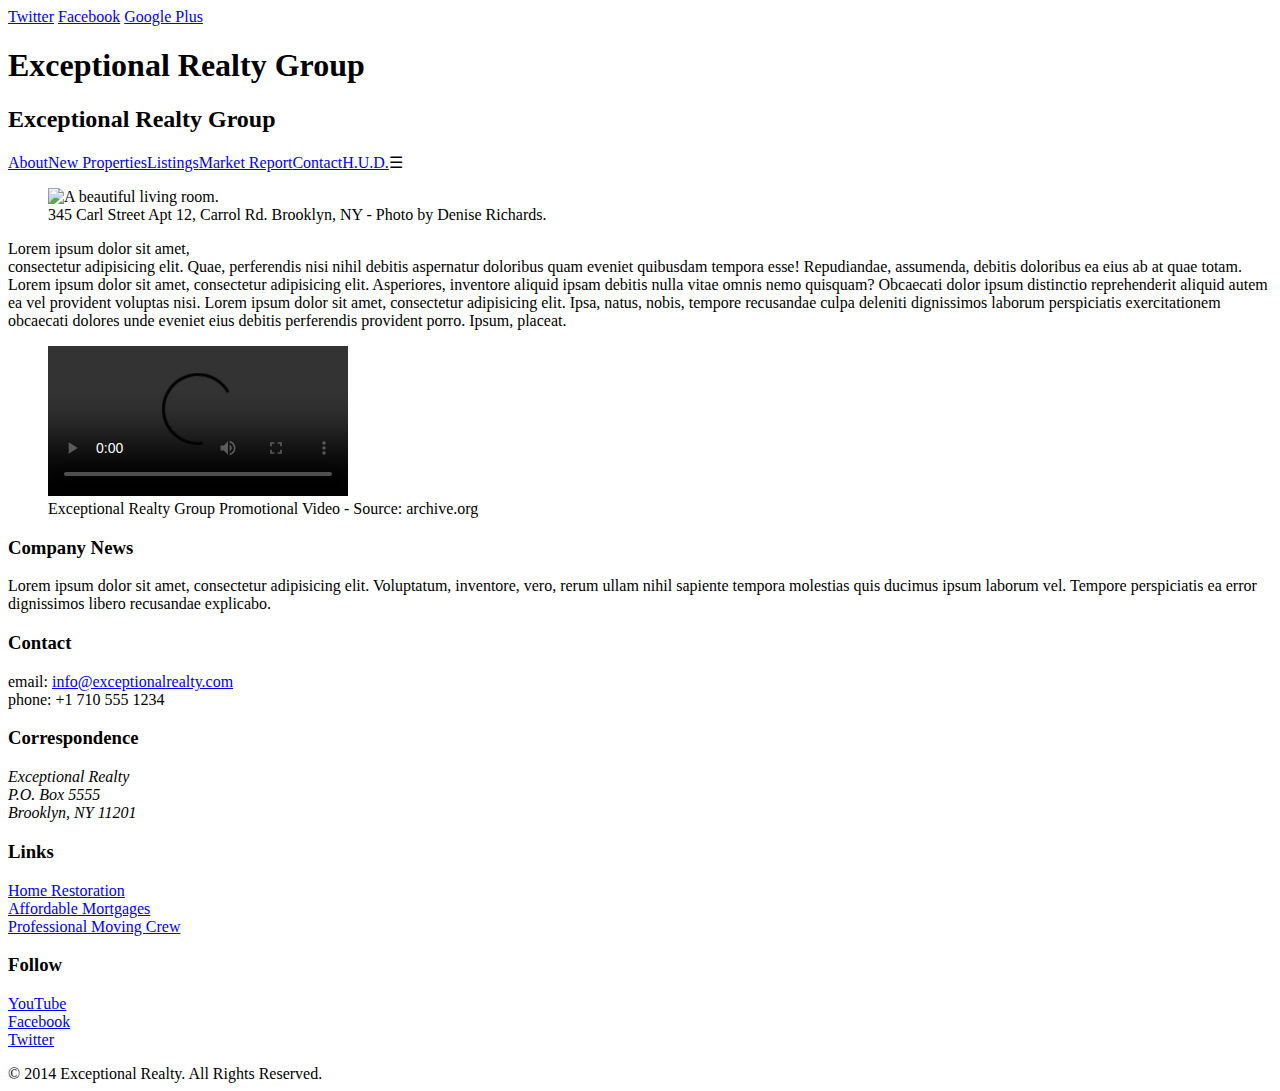
==== index.html @ 2628d972 "Done." ====
<!DOCTYPE html>
<html lang="en">
  <head>
    <meta charset="UTF-8">
    <meta name="viewport" content="width=device.width, initial-scale=1.0, minimum-scale=1.0, maximum-scale=1.0">
    <title>Exceptional Realty Group - Luxury Homes - About</title>
    <link rel="stylesheet" href="http://cdnjs.cloudflare.com/ajax/libs/normalize/3.0.0/normalize.min.css">
    <link rel="stylesheet" href="css/style.css">
    <link rel="stylesheet" href="css/responsive.css">
    <link rel="stylesheet" type="text/css" href="css/responsive.css">
    <script src="http://cdnjs.cloudflare.com/ajax/libs/modernizr/2.7.1/modernizr.min.js"></script>
  </head>
  <body>
    <div id="social">
      <a class="twit" href="#" title="Twitter">Twitter</a>
      <a class="fbook" href="#" title="Facebook">Facebook</a>
      <a class="gplus" href="#" title="Google Plus">Google Plus</a>
    </div>

    <div class="white-wood">
      <header class="medium-fade shadow">
        <div class="wrapper">
          <div id="logo">
            <h1>Exceptional Realty Group</h1>
            <h2>Exceptional Realty Group</h2>
          </div>
        </div><!-- .wrapper -->
        <div id="navbar" class="light-fade">
          <div class="wrapper">
            <nav class="clearfix">
              <a class="selected" href="index.html">About</a><a href="new-properties.html">New Properties</a><a href="real-estate-listings.html">Listings</a><a href="market-report.html">Market Report</a><a href="contact.html">Contact</a><a href="http://hud.gov" target="_blank">H.U.D.</a><a class="menu-icon">&#9776;</a>
            </nav>
          </div><!-- .wrapper -->
        </div><!-- #navbar -->
      </header>

      <div class="wrapper clearfix">

        <section id="featured-property" class="col-3 first shadow">
          <figure>
            <img src="images/intro-pic.jpg" alt="A beautiful living room." title="Welcome to Exceptional Realty Group">
            <figcaption>345 Carl Street Apt 12, Carrol Rd. Brooklyn, NY - Photo by Denise Richards.</figcaption>
          </figure>

          <p>Lorem ipsum dolor sit amet,<br> consectetur adipisicing elit. Quae, perferendis nisi nihil debitis aspernatur doloribus quam eveniet quibusdam tempora esse! Repudiandae, assumenda, debitis doloribus ea eius ab at quae totam. Lorem ipsum dolor sit amet, consectetur adipisicing elit. Asperiores, inventore aliquid ipsam debitis nulla vitae omnis nemo quisquam? Obcaecati dolor ipsum distinctio reprehenderit aliquid autem ea vel provident voluptas nisi. Lorem ipsum dolor sit amet, consectetur adipisicing elit. Ipsa, natus, nobis, tempore recusandae culpa deleniti dignissimos laborum perspiciatis exercitationem obcaecati dolores unde eveniet eius debitis perferendis provident porro. Ipsum, placeat.</p>
        </section>

        <section id="promotional" class="col-2 first shadow">
          <figure>
            <video controls>
              <source src="videos/real-estate.mp4" type="video/mp4">
              <source src="videos/real-estate.ogv" type="video/ogg">
              Your browser does not support HTML5 video. <a href="http://browsehappy.com" target="_blank">Please upgrade your browser</a>.
            </video>
            <figcaption>Exceptional Realty Group Promotional Video - Source: archive.org</figcaption>
          </figure>
        </section>

        <section id="news" class="col-1 shadow">
          <h3>Company News</h3>
          <p>Lorem ipsum dolor sit amet, consectetur adipisicing elit. Voluptatum, inventore, vero, rerum ullam nihil sapiente tempora molestias quis ducimus ipsum laborum vel. Tempore perspiciatis ea error dignissimos libero recusandae explicabo.</p>
        </section>

      </div><!-- .wrapper -->
    </div><!-- .white-wood -->

    <section id="details" class="medium-fade">
      <div class="wrapper clearfix">
        <div class="col-1 first border-right">
          <h3>Contact</h3>
          <p>
            email: <a href="mailto:info@exceptionalrealty.com">info@exceptionalrealty.com</a><br>
            phone: +1 710 555 1234
          </p>
          <h3>Correspondence</h3>
          <address>
            Exceptional Realty<br>
            P.O. Box 5555<br>
            Brooklyn, NY 11201
          </address>
        </div>

        <div class="col-1 border-right">
          <h3>Links</h3>
          <p>
            <a href="#" target="_blank">Home Restoration</a><br>
            <a href="#" target="_blank">Affordable Mortgages</a><br>
            <a href="#" target="_blank">Professional Moving Crew</a>
          </p>
        </div>

        <div class="col-1">
          <h3>Follow</h3>
          <p>
            <a href="#" target="_blank">YouTube</a><br>
            <a href="#" target="_blank">Facebook</a><br>
            <a href="#" target="_blank">Twitter</a>
          </p>
        </div>
      </div><!-- .wrapper -->
    </section>

    <footer>
      &copy; 2014 Exceptional Realty. All Rights Reserved.
    </footer>

  </body>
</html>
---- css/responsive.css ----
@media only screen and (max-width: 1108px){

  .wrapper {
    width: 90%;
  }

  #social {
    position: absolute;
    top: 82px;
    right: 4px;
    width: auto;
  }

  #social a{
    display:inline-block;
  }
}

@media only screen and (max-width: 900px){
  body {
    font-size: 85%;
  }

  #logo h1 {
    width: 35px;
    height: 35px;
  }

  #logo h2{
    font-size: 2.2em;
  }

  #social{
    top: 72px;
  }

  .col-3 p{
    -moz-column-count:2;
    -webkit-column-count:2;
    column-count:2;
  }
}

@media only screen and (max-width: 800px){
  #navbar nav a{
    font-size: 0.9em;
  }
}

@media only screen and (max-width: 750px){
  .col-1, .col-2, .col-3{
    width: 100%;
    margin-left:0;
    float:none;
  }

  .border-right{
    border:0;
  }

  #details div{
    height:auto;
    padding-bottom: 20px;
  }

  .col-3 p{
    -moz-column-count:1;
    -webkit-column-count:1;
    column-count:1;
  }
}

@media only screen and (max-width:700px){
  #navbar nav a {
    display: none;
  }

  #navbar nav a.menu-icon{
    display:block;
    float: right;
    font-size: 1.5em;
    padding: 10px 20px;
    width:auto;
  }

  #logo {
    padding: 60px 0 0;
  }

  #social {
    top: 60px;
  }
}

@media only screen and (max-width:495px){
  #logo h2{
    visibility: hidden;
  }
}
---- css/responsive.css ----
@media only screen and (max-width: 1108px){

  .wrapper {
    width: 90%;
  }

  #social {
    position: absolute;
    top: 82px;
    right: 4px;
    width: auto;
  }

  #social a{
    display:inline-block;
  }
}

@media only screen and (max-width: 900px){
  body {
    font-size: 85%;
  }

  #logo h1 {
    width: 35px;
    height: 35px;
  }

  #logo h2{
    font-size: 2.2em;
  }

  #social{
    top: 72px;
  }

  .col-3 p{
    -moz-column-count:2;
    -webkit-column-count:2;
    column-count:2;
  }
}

@media only screen and (max-width: 800px){
  #navbar nav a{
    font-size: 0.9em;
  }
}

@media only screen and (max-width: 750px){
  .col-1, .col-2, .col-3{
    width: 100%;
    margin-left:0;
    float:none;
  }

  .border-right{
    border:0;
  }

  #details div{
    height:auto;
    padding-bottom: 20px;
  }

  .col-3 p{
    -moz-column-count:1;
    -webkit-column-count:1;
    column-count:1;
  }
}

@media only screen and (max-width:700px){
  #navbar nav a {
    display: none;
  }

  #navbar nav a.menu-icon{
    display:block;
    float: right;
    font-size: 1.5em;
    padding: 10px 20px;
    width:auto;
  }

  #logo {
    padding: 60px 0 0;
  }

  #social {
    top: 60px;
  }
}

@media only screen and (max-width:495px){
  #logo h2{
    visibility: hidden;
  }
}
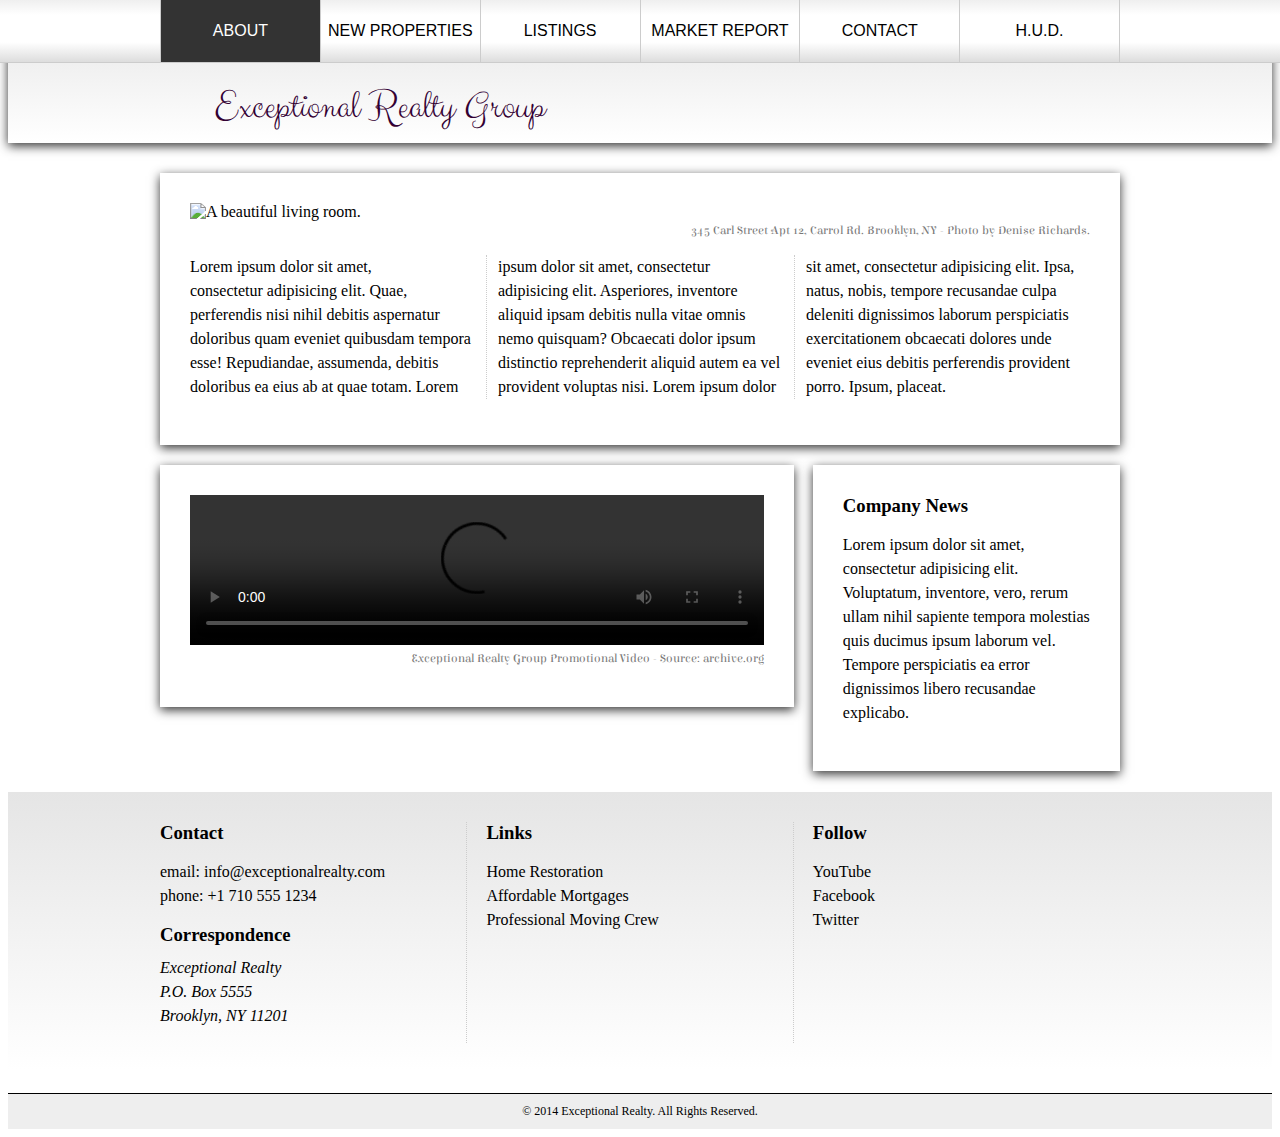
==== commit 98f302fc: "automatically backed up by learn" ====
--- a/index.html
+++ b/index.html
@@ -21,7 +21,7 @@
       <header class="medium-fade shadow">
         <div class="wrapper">
           <div id="logo">
-            <h1>Exceptional Realty Group</h1>
+            <h1></h1>
             <h2>Exceptional Realty Group</h2>
           </div>
         </div><!-- .wrapper -->
--- a/css/style.css
+++ b/css/style.css
@@ -0,0 +1,355 @@
+@import url(http://fonts.googleapis.com/css?family=Elsie+Swash+Caps:400,900);
+@import url(http://fonts.googleapis.com/css?family=Clicker+Script);
+
+/*////////// GLOBAL //////////*/
+
+body {
+  font-size: 100%;
+}
+
+h3 {
+  margin: 0 0 10px;
+}
+
+ul, ol {
+  margin-bottom: 10px;
+}
+
+li {
+  margin-left: 20px;
+}
+
+p, address {
+  font-size: 1em; /* 16px, ?pt, 100%, 1em */
+  line-height: 1.5em;
+}
+
+figure {
+  margin: 0 0 10px;
+}
+
+figcaption {
+  font: normal 0.75em/1.5em 'Elsie Swash Caps', cursive;
+  color: #777;
+  text-align: right;
+}
+
+table {
+  margin: 0 0 20px;
+  border-top: 1px solid #ccc;
+  border-left: 1px solid #ccc;
+}
+
+tr:nth-child(even) {
+  background: #efefef;
+}
+
+th, td {
+  padding: 10px;
+  border-right: 1px solid #ccc;
+  border-bottom: 1px solid #ccc;
+}
+
+th {
+  background: #555;
+  color: white;
+}
+
+input, textarea {
+  display: block;
+  width: 100%;
+  padding: 5px;
+  margin-bottom: 5px;
+  box-shadow: 0 3px 5px #ccc;
+  border: 1px solid #ccc;
+}
+
+input[type="submit"] {
+  margin-top: 5px;
+  width: 100px;
+  background: black;
+  color: white;
+  border-radius: 25px;
+  border: 0;
+}
+
+input[type="submit"]:hover {
+  background: #555;
+}
+
+iframe {
+  border: 0;
+  padding: 0;
+  margin: 0;
+  overflow: hidden;
+  height: 403px;
+}
+
+.milk-text {
+  font: bold 2.6em 'Elsie Swash Caps', cursive;
+  color: white;
+  text-shadow: 0 2px 3px #000;
+}
+
+.shadow {
+  box-shadow: 0 3px 10px #333;
+}
+
+.border-right {
+  border-right: 1px dotted #ccc;
+  padding-right: 30px;
+}
+
+
+/*////////// BACKGROUNDS //////////*/
+
+.white-wood {
+  background: url(../images/white-wood.jpg) no-repeat center top;
+  background-size: cover;
+}
+
+.light-fade {
+  background: #efefef; /* Old browsers */
+  background: -moz-linear-gradient(top,  #efefef 0%, #ffffff 24%, #ffffff 68%, #dddddd 100%); /* FF3.6+ */
+  background: -webkit-gradient(linear, left top, left bottom, color-stop(0%,#efefef), color-stop(24%,#ffffff), color-stop(68%,#ffffff), color-stop(100%,#dddddd)); /* Chrome,Safari4+ */
+  background: -webkit-linear-gradient(top,  #efefef 0%,#ffffff 24%,#ffffff 68%,#dddddd 100%); /* Chrome10+,Safari5.1+ */
+  background: -o-linear-gradient(top,  #efefef 0%,#ffffff 24%,#ffffff 68%,#dddddd 100%); /* Opera 11.10+ */
+  background: -ms-linear-gradient(top,  #efefef 0%,#ffffff 24%,#ffffff 68%,#dddddd 100%); /* IE10+ */
+  background: linear-gradient(to bottom,  #efefef 0%,#ffffff 24%,#ffffff 68%,#dddddd 100%); /* W3C */
+  filter: progid:DXImageTransform.Microsoft.gradient( startColorstr='#efefef', endColorstr='#dddddd',GradientType=0 ); /* IE6-9 */
+}
+
+.medium-fade {
+  background: rgb(229,229,229); /* Old browsers */
+  background: -moz-linear-gradient(top,  rgba(229,229,229,1) 0%, rgba(255,255,255,1) 99%); /* FF3.6+ */
+  background: -webkit-gradient(linear, left top, left bottom, color-stop(0%,rgba(229,229,229,1)), color-stop(99%,rgba(255,255,255,1))); /* Chrome,Safari4+ */
+  background: -webkit-linear-gradient(top,  rgba(229,229,229,1) 0%,rgba(255,255,255,1) 99%); /* Chrome10+,Safari5.1+ */
+  background: -o-linear-gradient(top,  rgba(229,229,229,1) 0%,rgba(255,255,255,1) 99%); /* Opera 11.10+ */
+  background: -ms-linear-gradient(top,  rgba(229,229,229,1) 0%,rgba(255,255,255,1) 99%); /* IE10+ */
+  background: linear-gradient(to bottom,  rgba(229,229,229,1) 0%,rgba(255,255,255,1) 99%); /* W3C */
+}
+
+/*/////// MEDIA ////////*/
+
+img, video, audio, iframe, table, form {
+  width: 100%; /* IE */
+  max-width: 100%; /* FF, Safari, Chrome */
+}
+
+/*////////// FIXES //////////*/
+
+* {
+  -webkit-box-sizing: border-box;
+  -moz-box-sizing: border-box;
+  box-sizing: border-box;
+}
+
+.clearfix:after {
+  content: ".";
+  display: block;
+  clear: both;
+  visibility: hidden;
+  height: 0;
+  line-height: 0;
+}
+
+.clear {
+  clear:both;
+}
+
+/*/////// LAYOUT ////////*/
+
+.wrapper {
+  width: 960px;
+  margin: 0 auto;
+}
+
+.col-1 {
+  float: left;
+  width: 32%;
+}
+
+.col-2 {
+  float: left;
+  width: 66%;
+}
+
+.col-3 p {
+  -moz-column-rule: 1px dotted #ccc;
+  -webkit-column-rule: 1px dotted #ccc;
+  column-rule: 1px dotted #ccc;
+  -moz-column-gap: 1.5em;
+  -webkit-column-gap: 1.5em;
+  column-gap: 1.5em;
+  -moz-column-count: 3;
+  -webkit-column-count: 3;
+  column-count: 3;
+}
+
+[class*="col-"] {
+  margin-left: 2%;
+}
+
+.first {
+  margin-left: 0%;
+}
+
+/*/////// SOCIAL ////////*/
+
+#social {
+  position: fixed;
+  top: 163px;
+  right: 20px;
+  width: 40px;
+  z-index: 2;
+}
+
+#social a {
+  display: block;
+  width: 40px;
+  height: 40px;
+  text-indent: 100%;
+  white-space: nowrap;
+  overflow: hidden;
+}
+
+a.fbook, a.twit, a.gplus {
+  background: url(../images/social-icons.png) no-repeat;
+}
+
+a.fbook { background-position: 0 0; }
+a.fbook:hover { background-position: -40px 0; }
+a.fbook:active { background-position: -80px 0; }
+
+a.twit { background-position: 0 -40px; }
+a.twit:hover { background-position: -40px -40px; }
+a.twit:active { background-position: -80px -40px; }
+
+a.gplus { background-position: 0 -80px; }
+a.gplus:hover { background-position: -40px -80px; }
+a.gplus:active { background-position: -80px -80px; }
+
+/*////////// HEADER //////////*/
+
+header {
+  margin: 0 0 30px;
+}
+
+/*////////// NAVBAR //////////*/
+
+#navbar {
+  position: fixed;
+  top: 0;
+  left: 0;
+  width: 100%;
+  z-index: 2;
+  border-bottom: 1px solid #ccc;
+  text-align: center;
+}
+
+#navbar nav {
+  border-left: 1px solid #ccc;
+}
+
+#navbar nav a {
+  display: inline-block;
+  width: 16.6666667%;
+  margin: 0;
+  padding: 22px 0;
+  text-transform: uppercase;
+  color: black;
+  text-align: center;
+  border-right: 1px solid #ccc;
+  text-decoration: none;
+  font: 1em "Trebuchet MS", Arial, sans-serif;
+}
+
+#navbar nav a.selected {
+  background: #333;
+  color: white;
+}
+
+#navbar nav a:hover {
+  color: white;
+  background: rgb(0,0,0); /* Old browsers */
+  background: -moz-linear-gradient(top,  rgba(0,0,0,1) 0%, rgba(71,71,71,1) 28%, rgba(81,81,81,1) 35%, rgba(71,71,71,1) 72%, rgba(43,43,43,1) 87%, rgba(28,28,28,1) 91%, rgba(0,0,0,1) 100%); /* FF3.6+ */
+  background: -webkit-gradient(linear, left top, left bottom, color-stop(0%,rgba(0,0,0,1)), color-stop(28%,rgba(71,71,71,1)), color-stop(35%,rgba(81,81,81,1)), color-stop(72%,rgba(71,71,71,1)), color-stop(87%,rgba(43,43,43,1)), color-stop(91%,rgba(28,28,28,1)), color-stop(100%,rgba(0,0,0,1))); /* Chrome,Safari4+ */
+  background: -webkit-linear-gradient(top,  rgba(0,0,0,1) 0%,rgba(71,71,71,1) 28%,rgba(81,81,81,1) 35%,rgba(71,71,71,1) 72%,rgba(43,43,43,1) 87%,rgba(28,28,28,1) 91%,rgba(0,0,0,1) 100%); /* Chrome10+,Safari5.1+ */
+  background: -o-linear-gradient(top,  rgba(0,0,0,1) 0%,rgba(71,71,71,1) 28%,rgba(81,81,81,1) 35%,rgba(71,71,71,1) 72%,rgba(43,43,43,1) 87%,rgba(28,28,28,1) 91%,rgba(0,0,0,1) 100%); /* Opera 11.10+ */
+  background: -ms-linear-gradient(top,  rgba(0,0,0,1) 0%,rgba(71,71,71,1) 28%,rgba(81,81,81,1) 35%,rgba(71,71,71,1) 72%,rgba(43,43,43,1) 87%,rgba(28,28,28,1) 91%,rgba(0,0,0,1) 100%); /* IE10+ */
+  background: linear-gradient(to bottom,  rgba(0,0,0,1) 0%,rgba(71,71,71,1) 28%,rgba(81,81,81,1) 35%,rgba(71,71,71,1) 72%,rgba(43,43,43,1) 87%,rgba(28,28,28,1) 91%,rgba(0,0,0,1) 100%); /* W3C */
+}
+
+#navbar nav a.menu-icon {
+  display: none;
+}
+
+/*////////// LOGO //////////*/
+
+#logo {
+  padding: 74px 0 0;
+}
+
+#logo h1 {
+  display: inline-block;
+  width: 45px;
+  height: 45px;
+  text-indent: 100%;
+  white-space: nowrap;
+  overflow: hidden;
+  margin: 0;
+  background: url(../images/exceptional-logo.png) no-repeat;
+  background-size: 100% 100%;
+}
+
+#logo h2 {
+  display: inline-block;
+  font: 2.5em "Clicker Script", cursive;
+  margin: 0;
+  position: relative;
+  top: -9px;
+  left: 5px;
+  color: #303;
+}
+
+/*////////// MAIN SECTIONS //////////*/
+
+section {
+  padding: 30px;
+  margin-bottom: 20px;
+  background: white;
+}
+
+/*////////// DETAILS //////////*/
+
+#details {
+  border-top: 1px solid white;
+}
+
+#details div {
+  height: 221px;
+}
+
+#details a:link, #details a:visited {
+  color: black;
+  text-decoration: none;
+}
+
+#details a:hover {
+  color: black;
+  text-decoration: underline;
+}
+
+#details a:active {
+  color: red;
+}
+
+/*////////// FOOTER //////////*/
+
+footer {
+  text-align: center;
+  font-size: 0.75em;
+  padding: 10px;
+  background: #eee;
+  border-top: 1px solid;
+}
